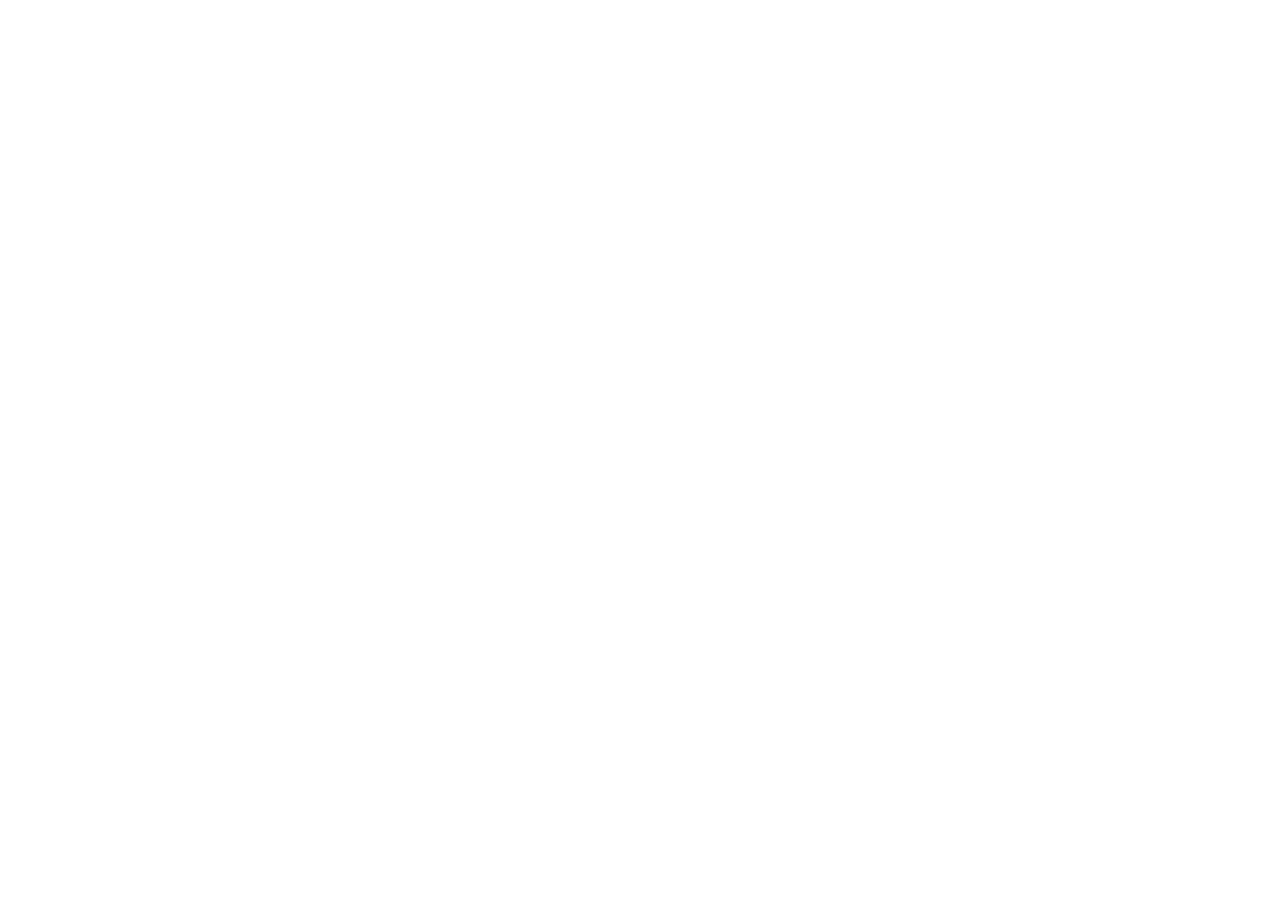
==== 1.html @ f6aa68f3 "lesson 1" ====
<!DOCTYPE html>
<html lang="en">

<head>
  <meta charset="UTF-8">
  <title>Homework</title>
</head>

<body>
  <!--
Обязательное задание.

Необходимо пользователя попросить ввести температуру в градусах Цельсия,
преобразовать введенное пользователем значение в соответствующую температуру
в градусах по Фаренгейту и вывести в alert сообщение с текстом:
"Цельсий: {C}, Фаренгейт: {F}"
Где вместо {C} и {F} должны быть подставлены соответствующие значения, которые
были получены ранее.
Формула перевода градусов Цельсия в градусы Фаренгейта:
градусы Фаренгейта = (9 / 5) * градусы Цельсия + 32

Уточнение: пользователь всегда вводит корректное число.
-->
  <script>
    "use strict";
    let t_C = prompt('Введите температуру в градусах Цельсия')
    alert(`Цельсий: ${t_C}, Фаренгейт: ${(9 / 5) * +t_C + 32}`)
  </script>
</body>

</html>
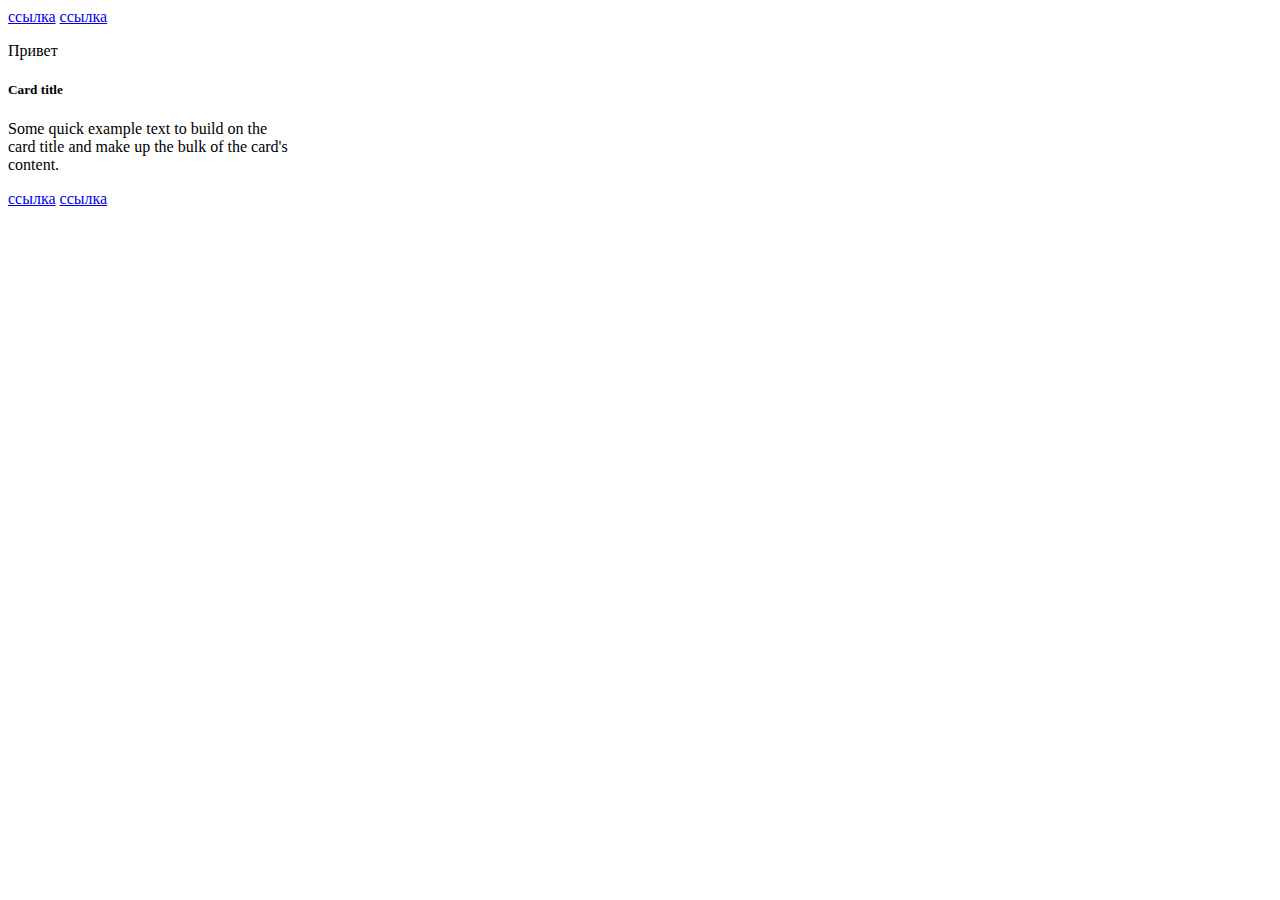
==== commit 16348ce6: "lesson 5" ====
--- a/1.html
+++ b/1.html
@@ -10,21 +10,88 @@
   <!--
 Обязательное задание.
 
-Необходимо пользователя попросить ввести температуру в градусах Цельсия,
-преобразовать введенное пользователем значение в соответствующую температуру
-в градусах по Фаренгейту и вывести в alert сообщение с текстом:
-"Цельсий: {C}, Фаренгейт: {F}"
-Где вместо {C} и {F} должны быть подставлены соответствующие значения, которые
-были получены ранее.
-Формула перевода градусов Цельсия в градусы Фаренгейта:
-градусы Фаренгейта = (9 / 5) * градусы Цельсия + 32
+Выполнить все задачи в теге script. Комментарии, в которых написаны задачи, не
+стирать, код с решением задачи пишем под комментарием.
+-->
 
-Уточнение: пользователь всегда вводит корректное число.
--->
+  <a href="#" class="card-link">Card link</a>
+  <a href="#" class="card-link">Another link</a>
+
+  <div class="card" style="width: 18rem;">
+    <div class="card-body">
+      <h5 class="card-title" data-number="100">Card title</h5>
+      <h6 class="card-subtitle mb-2 text-muted">Card subtitle</h6>
+      <p class="card-text" data-number="50">
+        Some quick example text to build on the card title and make up the bulk of the card's
+        content.
+      </p>
+      <a href="#" id="super_link" class="card-link">Card link</a>
+      <a href="#" class="card-link" data-number="50">Another link</a>
+    </div>
+  </div>
+
   <script>
     "use strict";
-    let t_C = prompt('Введите температуру в градусах Цельсия')
-    alert(`Цельсий: ${t_C}, Фаренгейт: ${(9 / 5) * +t_C + 32}`)
+
+    /*
+    1. Найти по id, используя getElementById, элемент с id равным "super_link" и
+    вывести этот элемент в консоль.
+     */
+
+    console.log(document.querySelector('#super_link'));
+
+    /*
+    2. Внутри всех элементов на странице, которые имеют класс "card-link",
+    поменяйте текст внутри элемента на "ссылка".
+     */
+
+    document.querySelectorAll('.card-link').forEach(el => el.innerText = 'ссылка');
+
+    /*
+    3. Найти все элементы на странице с классом "card-link", которые лежат в
+    элементе с классом "card-body" и вывести полученную коллекцию в консоль.
+     */
+
+    console.log(document.querySelectorAll('.card-body > .card-link'));
+
+    /*
+    4. Найти первый попавшийся элемент на странице у которого есть атрибут
+    data-number со значением 50 и вывести его в консоль.
+     */
+
+    console.log(document.querySelector('[data-number="50"]'));
+
+    /*
+    5. Выведите содержимое тега title в консоль.
+     */
+
+    console.log(document.title);
+
+    /*
+    6. Получите элемент с классом "card-title" и выведите его родительский узел
+    в консоль.
+     */
+
+    console.log(document.querySelector('.card-title').parentNode);
+
+    /*
+    7. Создайте тег `p`, запишите внутри него текст "Привет" и добавьте созданный
+    тег в начало элемента, который имеет класс "card".
+     */
+
+    const tagP = document.createElement('p');
+
+    tagP.innerText = 'Привет';
+
+    document.querySelector('.card').insertAdjacentElement('afterbegin', tagP);
+
+    /*
+    8. Удалите тег h6 на странице.
+     */
+
+    document.querySelector('h6').remove();
+
+
   </script>
 </body>
 
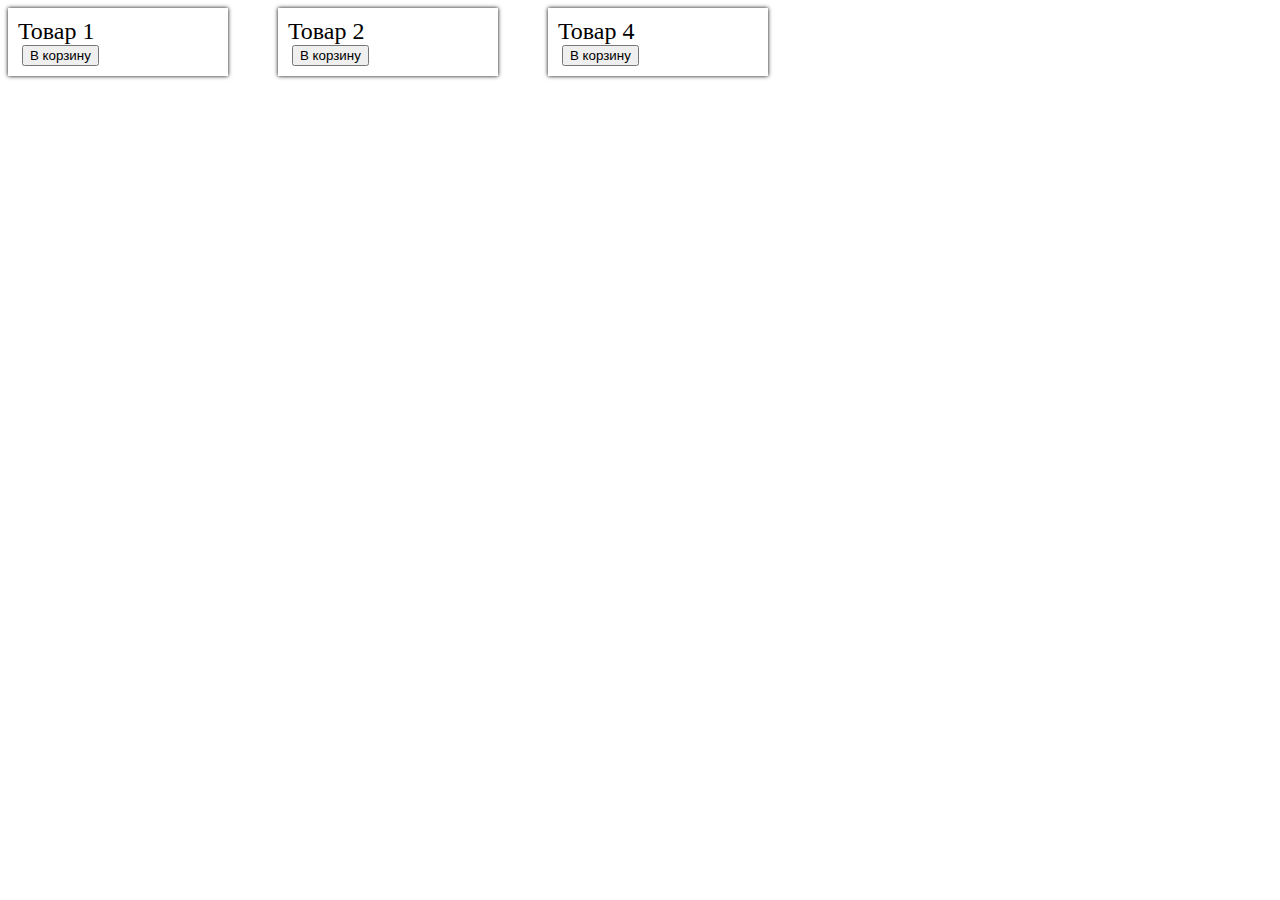
==== commit 5268b217: "lesson 6" ====
--- a/1.html
+++ b/1.html
@@ -4,6 +4,15 @@
 <head>
   <meta charset="UTF-8">
   <title>Homework</title>
+  <style>
+    .product {
+      width: 200px;
+      padding: 10px;
+      float: left;
+      margin-right: 30px;
+      box-shadow: 0 0 4px black;
+    }
+  </style>
 </head>
 
 <body>
@@ -13,84 +22,68 @@
 Выполнить все задачи в теге script. Комментарии, в которых написаны задачи, не
 стирать, код с решением задачи пишем под комментарием.
 -->
-
-  <a href="#" class="card-link">Card link</a>
-  <a href="#" class="card-link">Another link</a>
-
-  <div class="card" style="width: 18rem;">
-    <div class="card-body">
-      <h5 class="card-title" data-number="100">Card title</h5>
-      <h6 class="card-subtitle mb-2 text-muted">Card subtitle</h6>
-      <p class="card-text" data-number="50">
-        Some quick example text to build on the card title and make up the bulk of the card's
-        content.
-      </p>
-      <a href="#" id="super_link" class="card-link">Card link</a>
-      <a href="#" class="card-link" data-number="50">Another link</a>
-    </div>
+  <div class="product">
+    <div class="productName">Товар 1</div>
+    <img src="https://picsum.photos/id/367/200/300" alt="">
+    <button>В корзину</button>
+  </div>
+  <div class="product">
+    <div class="productName">Товар 2</div>
+    <img src="https://picsum.photos/id/425/200/300" alt="">
+    <button>В корзину</button>
+  </div>
+  <div class="product">
+    <div class="productName">Товар 3</div>
+    <img src="https://picsum.photos/id/429/200/300" alt="">
+    <button>В корзину</button>
   </div>
 
   <script>
     "use strict";
 
     /*
-    1. Найти по id, используя getElementById, элемент с id равным "super_link" и
-    вывести этот элемент в консоль.
+    1. Установите всем элементам с классом "productName" размер шрифта 24px.
      */
+    document.querySelectorAll('.productName').forEach(el => el.style.fontSize = '24px');
+    /*
+    2. Установите всем элементам с классом "product" внешний отступ справа 50px.
+     */
+    document.querySelectorAll('.product').forEach(el => el.style.marginRight = '50px');
+    /*
+    3. При клике на кнопку "В корзину" название кнопки должно поменяться на
+    "Добавлено" и кнопка должна стать неактивной.
+     */
+    document.body.addEventListener('click', function (event) {
+      if (event.target.tagName !== 'BUTTON') {
+        return;
+      }
+      event.target.innerText = 'Добавлено';
+      event.target.setAttribute('disabled', true);
+    });
+    /*
+    4. Создайте полную (глубокую) копию элемента с классом product, измените в
+    этой копии путь до картинки на:
+    https://picsum.photos/id/1080/200/300
+    Поставьте название товара в данной копии "Товар 4" и замените последний
+    отображенный товар на странице на созданную копию. У данной копии также
+    должен правильно работать код из 3-го задания.
+     */
+    const newElem = document.querySelector('.product').cloneNode(true);
 
-    console.log(document.querySelector('#super_link'));
+    newElem.querySelector('.productName').innerText = 'Товар 4';
 
+    newElem.querySelector('img').setAttribute('src', 'https://picsum.photos/id/1080/200/300');
+
+    const productCollection = document.getElementsByClassName('product');
+
+    productCollection[productCollection.length - 1].remove();
+
+    productCollection[productCollection.length - 1].insertAdjacentElement('afterend', newElem);
     /*
-    2. Внутри всех элементов на странице, которые имеют класс "card-link",
-    поменяйте текст внутри элемента на "ссылка".
+    5. По истечению 2 секунд с момента открытия страницы первый товар должен быть
+    удален из html.
      */
-
-    document.querySelectorAll('.card-link').forEach(el => el.innerText = 'ссылка');
-
-    /*
-    3. Найти все элементы на странице с классом "card-link", которые лежат в
-    элементе с классом "card-body" и вывести полученную коллекцию в консоль.
-     */
-
-    console.log(document.querySelectorAll('.card-body > .card-link'));
-
-    /*
-    4. Найти первый попавшийся элемент на странице у которого есть атрибут
-    data-number со значением 50 и вывести его в консоль.
-     */
-
-    console.log(document.querySelector('[data-number="50"]'));
-
-    /*
-    5. Выведите содержимое тега title в консоль.
-     */
-
-    console.log(document.title);
-
-    /*
-    6. Получите элемент с классом "card-title" и выведите его родительский узел
-    в консоль.
-     */
-
-    console.log(document.querySelector('.card-title').parentNode);
-
-    /*
-    7. Создайте тег `p`, запишите внутри него текст "Привет" и добавьте созданный
-    тег в начало элемента, который имеет класс "card".
-     */
-
-    const tagP = document.createElement('p');
-
-    tagP.innerText = 'Привет';
-
-    document.querySelector('.card').insertAdjacentElement('afterbegin', tagP);
-
-    /*
-    8. Удалите тег h6 на странице.
-     */
-
-    document.querySelector('h6').remove();
-
+    setTimeout(() => document.querySelector('.product').remove(), 2000);
 
   </script>
 </body>
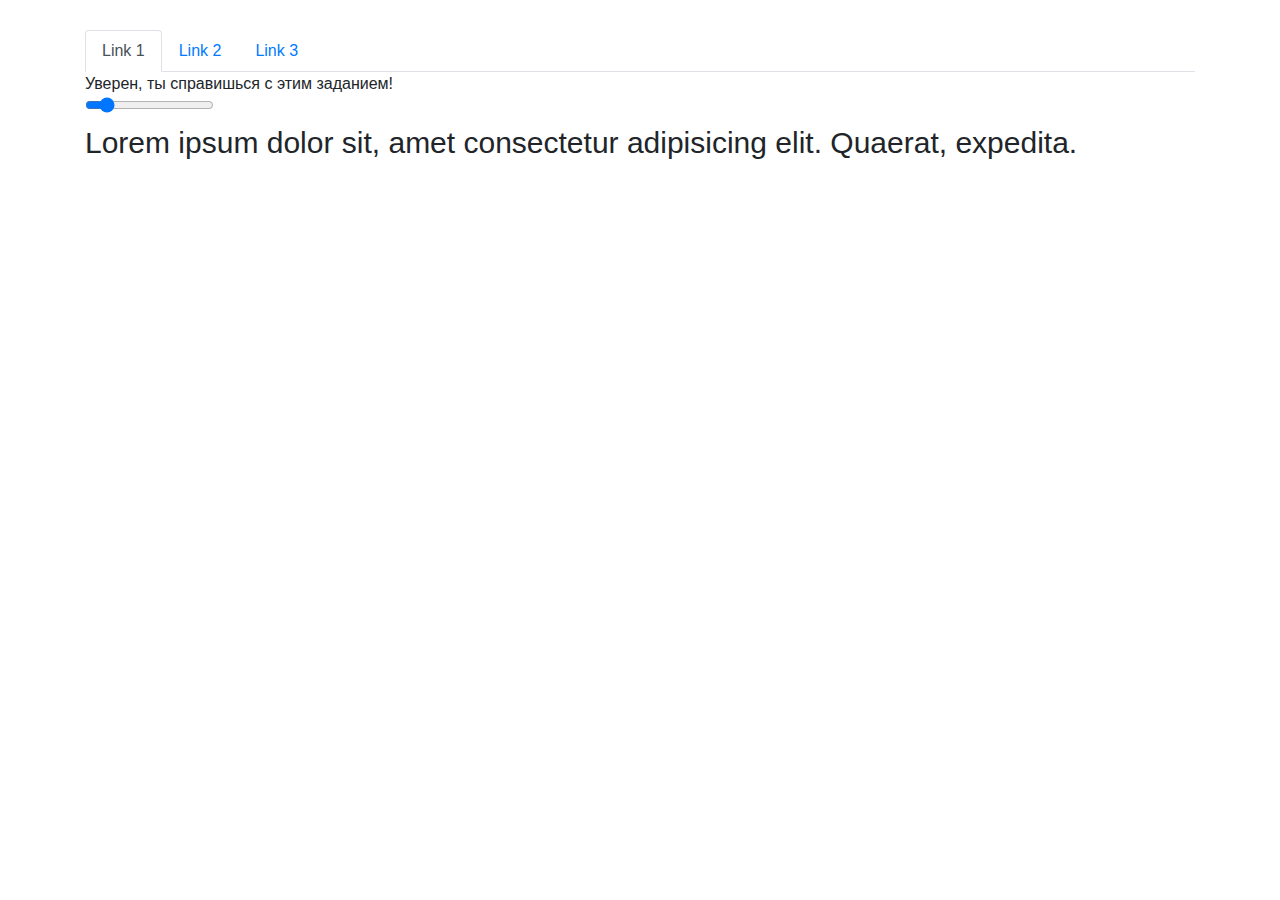
==== commit 688f4b2f: "lesson 7" ====
--- a/1.html
+++ b/1.html
@@ -4,13 +4,15 @@
 <head>
   <meta charset="UTF-8">
   <title>Homework</title>
+  <link rel="stylesheet" href="https://stackpath.bootstrapcdn.com/bootstrap/4.5.2/css/bootstrap.min.css"
+    integrity="sha384-JcKb8q3iqJ61gNV9KGb8thSsNjpSL0n8PARn9HuZOnIxN0hoP+VmmDGMN5t9UJ0Z" crossorigin="anonymous">
   <style>
-    .product {
-      width: 200px;
-      padding: 10px;
-      float: left;
-      margin-right: 30px;
-      box-shadow: 0 0 4px black;
+    .nav {
+      margin-top: 30px;
+    }
+
+    #inputDiv {
+      font-size: 30px;
     }
   </style>
 </head>
@@ -22,68 +24,73 @@
 Выполнить все задачи в теге script. Комментарии, в которых написаны задачи, не
 стирать, код с решением задачи пишем под комментарием.
 -->
-  <div class="product">
-    <div class="productName">Товар 1</div>
-    <img src="https://picsum.photos/id/367/200/300" alt="">
-    <button>В корзину</button>
-  </div>
-  <div class="product">
-    <div class="productName">Товар 2</div>
-    <img src="https://picsum.photos/id/425/200/300" alt="">
-    <button>В корзину</button>
-  </div>
-  <div class="product">
-    <div class="productName">Товар 3</div>
-    <img src="https://picsum.photos/id/429/200/300" alt="">
-    <button>В корзину</button>
+  <div class="container">
+    <ul class="nav nav-tabs">
+      <li class="nav-item" data-text="T1">
+        <a class="nav-link active" href="#">Link 1</a>
+      </li>
+      <li class="nav-item" data-text="X6">
+        <a class="nav-link" href="#">Link 2</a>
+      </li>
+      <li class="nav-item" data-text="H99">
+        <a class="nav-link" href="#">Link 3</a>
+      </li>
+    </ul>
+
+    <div class="text">Уверен, ты справишься с этим заданием!</div>
+
+    <input type="range" min="20" max="100" default='30'>
+    <div id="inputDiv">
+      Lorem ipsum dolor sit, amet consectetur adipisicing elit. Quaerat, expedita.
+    </div>
   </div>
 
   <script>
     "use strict";
 
     /*
-    1. Установите всем элементам с классом "productName" размер шрифта 24px.
+    1. Необходимо сделать так, чтобы при клике на элемент с классом "nav-link",
+    данному элементу ставился класс "active", при этом у всхе других элементов с
+    классом nav-link данных элемент отсутствовал, необходимо использовать
+    делегирование события.
+    Также необходимо чтобы в div с классом text ставился нужный текст, который
+    прописан в объекте panelText (вам необходимо определить самостоятельно, что
+    общего между данной в html версткой и объектом ниже).
+    */
+    const panelText = {
+      T1: "Уверен, ты справишься с этим заданием!",
+      X6: "Знаю, программирование это нелегко.",
+      H99: "Однако, программирование, в итоге, принесет свои плоды.",
+    };
+
+    const navContainer = document.querySelector('.container');
+    const textDiv = document.querySelector('.text');
+    navContainer.addEventListener('click', (event) => {
+      if (event.target.tagName === 'A') {
+        document.querySelector('.active').classList.remove('active');
+        event.target.classList.add('active');
+        textDiv.innerText = panelText[event.target.parentNode.dataset.text];
+      }
+
+    })
+
+    /*
+    2. Необходимо сделать так, чтобы при изменении input'а менялся и размер шрифта
+    у элемента с id="inputDiv". Перемещение ползунка должно плавно увеличивать
+    шрифт у текста, никакого резкого увеличения шрифта не должно быть при
+    перетаскивании ползунка.
      */
-    document.querySelectorAll('.productName').forEach(el => el.style.fontSize = '24px');
-    /*
-    2. Установите всем элементам с классом "product" внешний отступ справа 50px.
-     */
-    document.querySelectorAll('.product').forEach(el => el.style.marginRight = '50px');
-    /*
-    3. При клике на кнопку "В корзину" название кнопки должно поменяться на
-    "Добавлено" и кнопка должна стать неактивной.
-     */
-    document.body.addEventListener('click', function (event) {
-      if (event.target.tagName !== 'BUTTON') {
-        return;
-      }
-      event.target.innerText = 'Добавлено';
-      event.target.setAttribute('disabled', true);
+
+    const rangeInput = document.querySelector('input');
+    const inputDiv = document.querySelector('#inputDiv');
+    inputDiv.style.transition = 'font-size 1s';
+    rangeInput.value = parseInt(getComputedStyle(inputDiv).fontSize);
+    rangeInput.addEventListener('input', (event) => {
+      inputDiv.style.fontSize = event.target.value + 'px';
+
     });
-    /*
-    4. Создайте полную (глубокую) копию элемента с классом product, измените в
-    этой копии путь до картинки на:
-    https://picsum.photos/id/1080/200/300
-    Поставьте название товара в данной копии "Товар 4" и замените последний
-    отображенный товар на странице на созданную копию. У данной копии также
-    должен правильно работать код из 3-го задания.
-     */
-    const newElem = document.querySelector('.product').cloneNode(true);
 
-    newElem.querySelector('.productName').innerText = 'Товар 4';
 
-    newElem.querySelector('img').setAttribute('src', 'https://picsum.photos/id/1080/200/300');
-
-    const productCollection = document.getElementsByClassName('product');
-
-    productCollection[productCollection.length - 1].remove();
-
-    productCollection[productCollection.length - 1].insertAdjacentElement('afterend', newElem);
-    /*
-    5. По истечению 2 секунд с момента открытия страницы первый товар должен быть
-    удален из html.
-     */
-    setTimeout(() => document.querySelector('.product').remove(), 2000);
 
   </script>
 </body>
